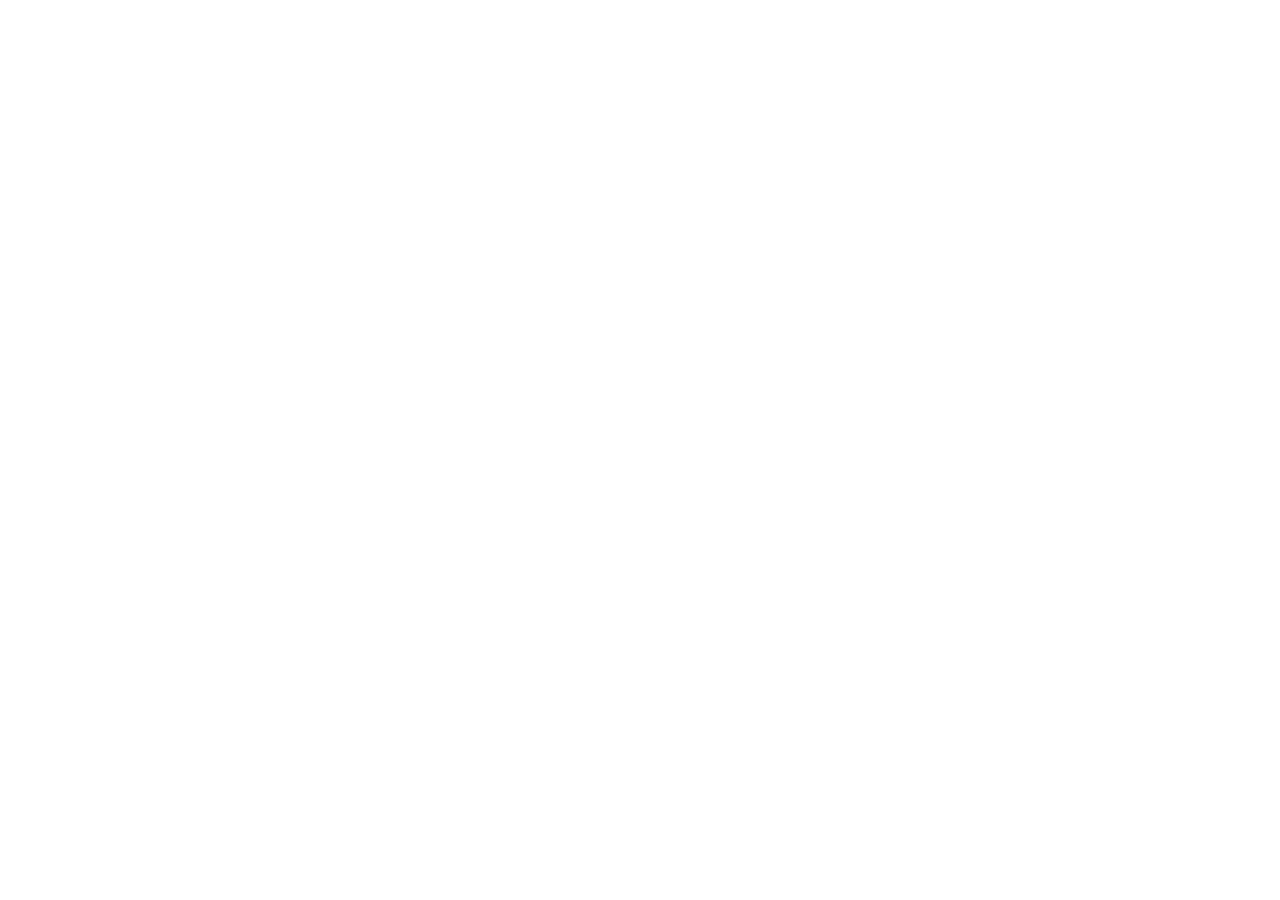
==== PW - CSS.html @ 2cfc4e3c "Add files via upload Atividade de PW onde estudamos sobre formas diferentes de usar o css no HTML." ====
<!DOCTYPE html>
<head>
    <title> opa </title>
        <link rel="stylesheet" href="style.css"> <!--  Primeiro jeito = Para link externo -->
        <style> <!-- Segundo jeito = Para editar dentro do codigo sem link externo-->
            * {
                background-color: rgb(34, 5, 5); 
            }
        </style> 
</head>
<body>
<p style="color: white" > olá </p> <!-- Terceiro jeito = Editar dentro da linha no código -->
</body>
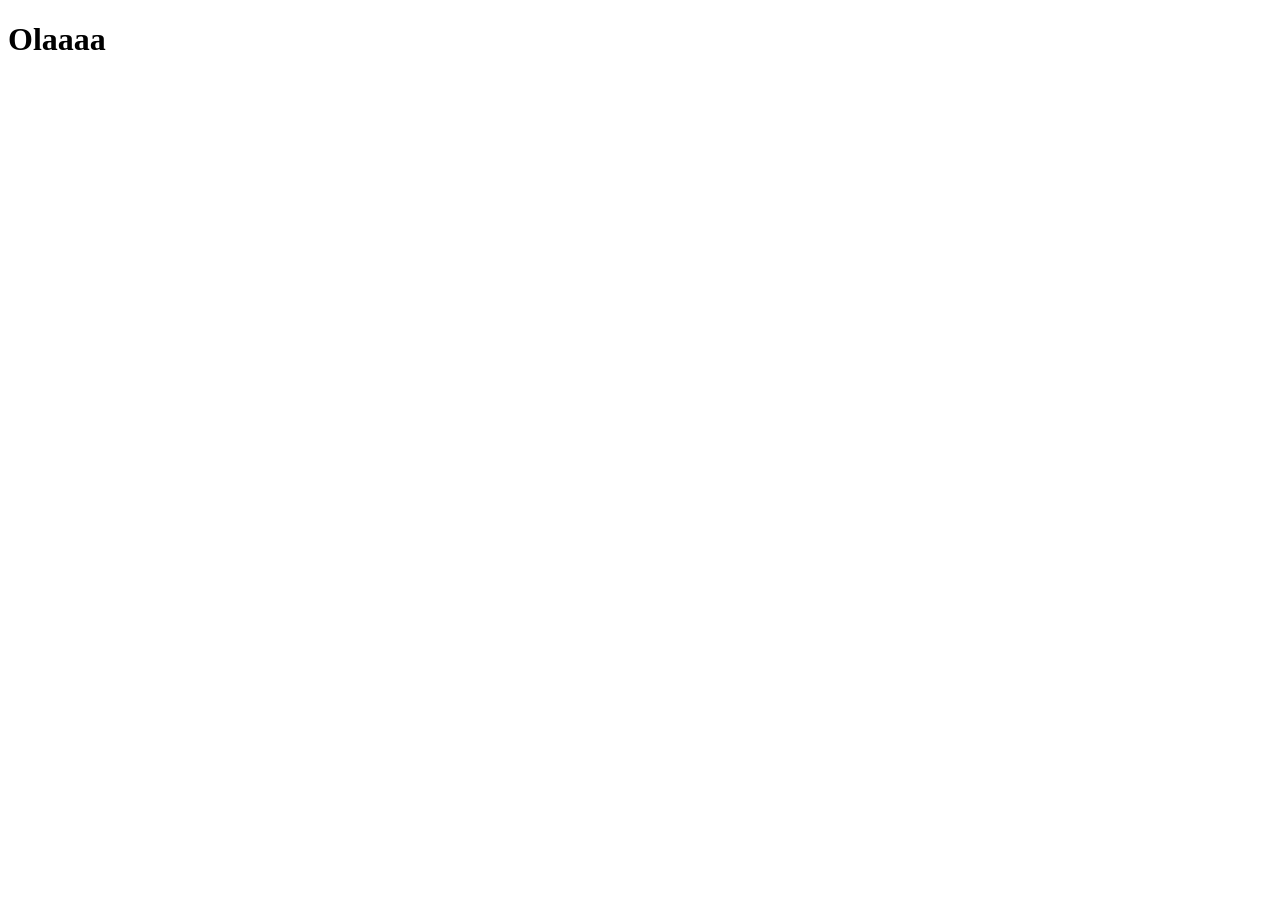
==== commit ad268183: "Update PW - CSS.html" ====
--- a/PW - CSS.html
+++ b/PW - CSS.html
@@ -1,7 +1,7 @@
 <!DOCTYPE html>
 <head>
     <title> opa </title>
-        <link rel="stylesheet" href="style.css"> <!--  Primeiro jeito = Para link externo -->
+        <link rel="stylesheet" href="style.css2"> <!--  Primeiro jeito = Para link externo -->
         <style> <!-- Segundo jeito = Para editar dentro do codigo sem link externo-->
             * {
                 background-color: rgb(34, 5, 5); 
@@ -9,5 +9,8 @@
         </style> 
 </head>
 <body>
+<h1>
+    Olaaaa
+</h1>
 <p style="color: white" > olá </p> <!-- Terceiro jeito = Editar dentro da linha no código -->
-</body>+</body>
